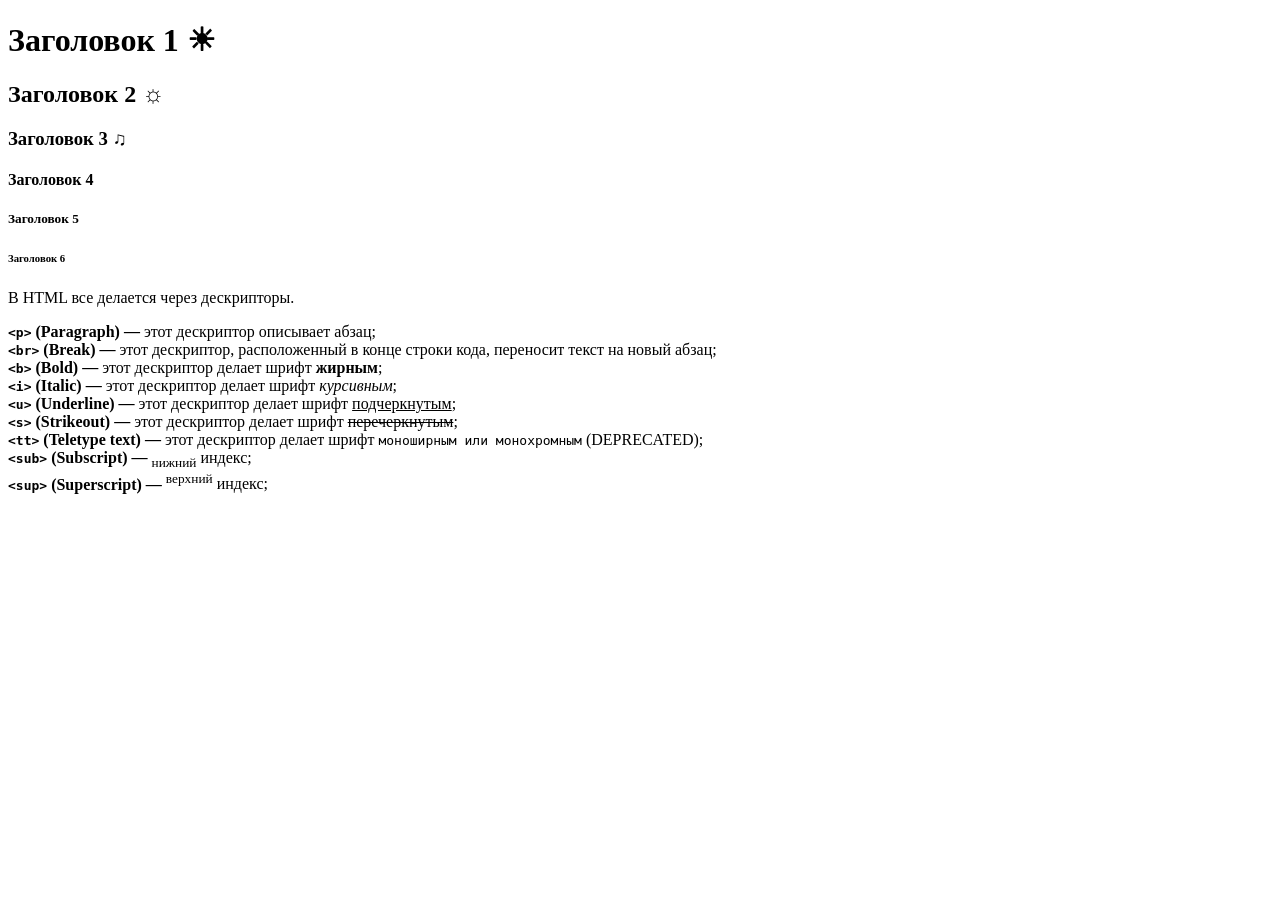
==== index.html @ 631cda42 "Init" ====
﻿<!DOCTYPE html>

<html lang="ru" xmlns="http://www.w3.org/1999/xhtml">
<head>
    <meta charset="utf-8" />
    <title>Введение в HTML</title>
</head>
<body>
    <h1>Заголовок 1 &#9728;</h1>
    <h2>Заголовок 2 &#x263C;</h2>
    <h3>Заголовок 3 &#x266B;</h3>
    <h4>Заголовок 4</h4>
    <h5>Заголовок 5</h5>
    <h6>Заголовок 6</h6>
    <p>
        В HTML все делается через дескрипторы.
    </p>
    <b><tt>&#60;p&#62;</tt> (Paragraph) &#8213;</b> этот дескриптор описывает абзац;<br>
    <b><tt>&#60;br&#62;</tt> (Break) &#8213;</b> этот дескриптор, расположенный в конце строки кода, переносит текст на новый абзац;<br>
    <b><tt>&#60;b&#62;</tt> (Bold) &#8213;</b> этот дескриптор делает шрифт <b>жирным</b>;<br>
    <b><tt>&#60;i&#62;</tt> (Italic) &#8213;</b> этот дескриптор делает шрифт <i>курсивным</i>;<br>
    <b><tt>&#60;u&#62;</tt> (Underline) &#8213;</b> этот дескриптор делает шрифт <u>подчеркнутым</u>;<br>
    <b><tt>&#60;s&#62;</tt> (Strikeout) &#8213;</b> этот дескриптор делает шрифт <s>перечеркнутым</s>;<br>
    <b><tt>&#60;tt&#62;</tt> (Teletype text) &#8213;</b> этот дескриптор делает шрифт <tt>моноширным или монохромным</tt> (DEPRECATED);<br>
    <b><tt>&#60;sub&#62;</tt> (Subscript) &#8213;</b> <sub>нижний</sub> индекс;<br>
    <b><tt>&#60;sup&#62;</tt> (Superscript) &#8213;</b> <sup>верхний</sup> индекс;<br>
</body>
</html>
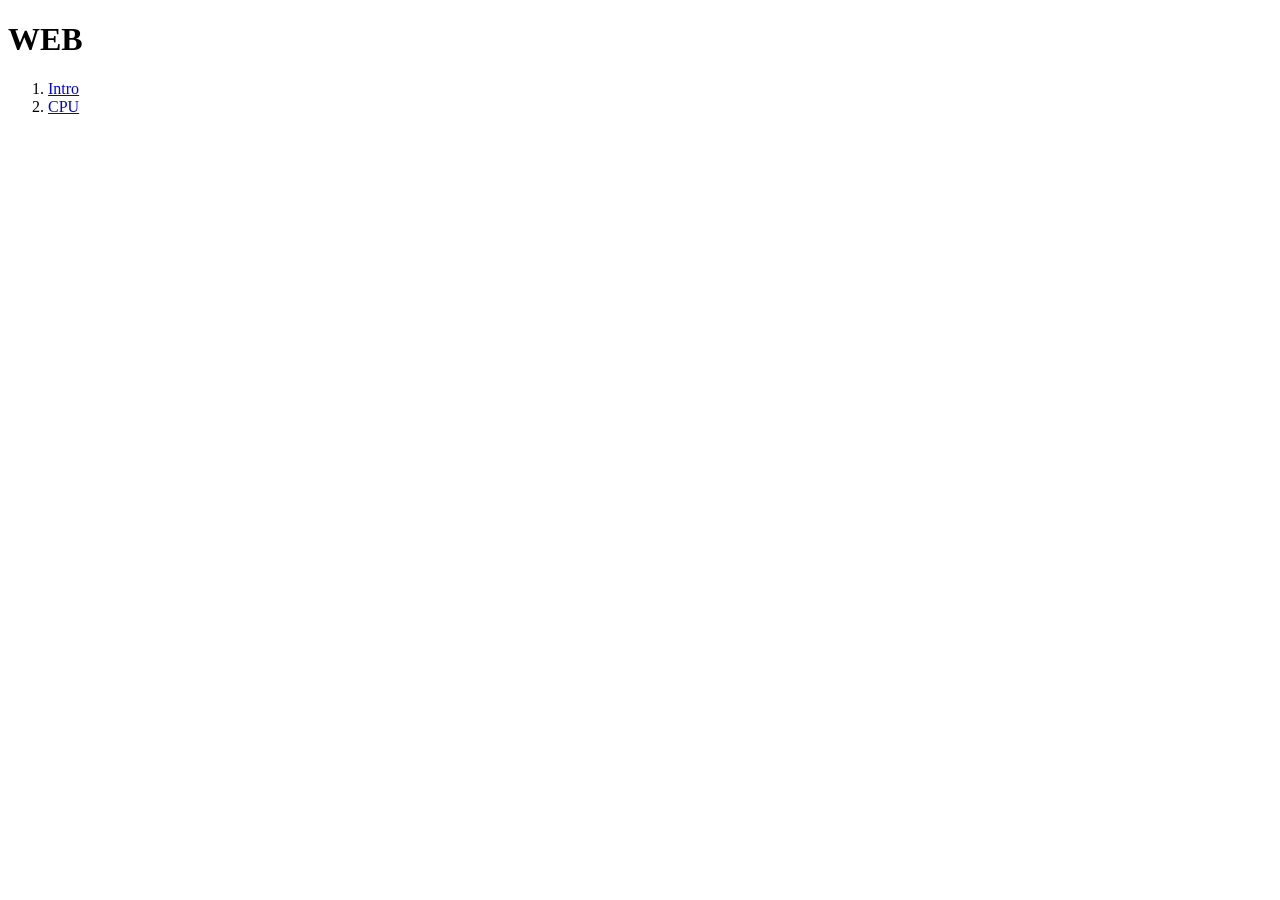
==== commit 91351ac6: "Index" ====
--- a/index.html
+++ b/index.html
@@ -1,28 +1,15 @@
 ﻿<!DOCTYPE html>
 
-<html lang="ru" xmlns="http://www.w3.org/1999/xhtml">
+<html lang="en" xmlns="http://www.w3.org/1999/xhtml">
 <head>
     <meta charset="utf-8" />
-    <title>Введение в HTML</title>
+    <title>WEB</title>
 </head>
 <body>
-    <h1>Заголовок 1 &#9728;</h1>
-    <h2>Заголовок 2 &#x263C;</h2>
-    <h3>Заголовок 3 &#x266B;</h3>
-    <h4>Заголовок 4</h4>
-    <h5>Заголовок 5</h5>
-    <h6>Заголовок 6</h6>
-    <p>
-        В HTML все делается через дескрипторы.
-    </p>
-    <b><tt>&#60;p&#62;</tt> (Paragraph) &#8213;</b> этот дескриптор описывает абзац;<br>
-    <b><tt>&#60;br&#62;</tt> (Break) &#8213;</b> этот дескриптор, расположенный в конце строки кода, переносит текст на новый абзац;<br>
-    <b><tt>&#60;b&#62;</tt> (Bold) &#8213;</b> этот дескриптор делает шрифт <b>жирным</b>;<br>
-    <b><tt>&#60;i&#62;</tt> (Italic) &#8213;</b> этот дескриптор делает шрифт <i>курсивным</i>;<br>
-    <b><tt>&#60;u&#62;</tt> (Underline) &#8213;</b> этот дескриптор делает шрифт <u>подчеркнутым</u>;<br>
-    <b><tt>&#60;s&#62;</tt> (Strikeout) &#8213;</b> этот дескриптор делает шрифт <s>перечеркнутым</s>;<br>
-    <b><tt>&#60;tt&#62;</tt> (Teletype text) &#8213;</b> этот дескриптор делает шрифт <tt>моноширным или монохромным</tt> (DEPRECATED);<br>
-    <b><tt>&#60;sub&#62;</tt> (Subscript) &#8213;</b> <sub>нижний</sub> индекс;<br>
-    <b><tt>&#60;sup&#62;</tt> (Superscript) &#8213;</b> <sup>верхний</sup> индекс;<br>
+    <h1>WEB</h1>
+    <ol>
+        <li><a href="00-intro/index.html">Intro</a></li>
+        <li><a href="01-CPU/cpu.html">CPU</a></li>
+    </ol>
 </body>
 </html>
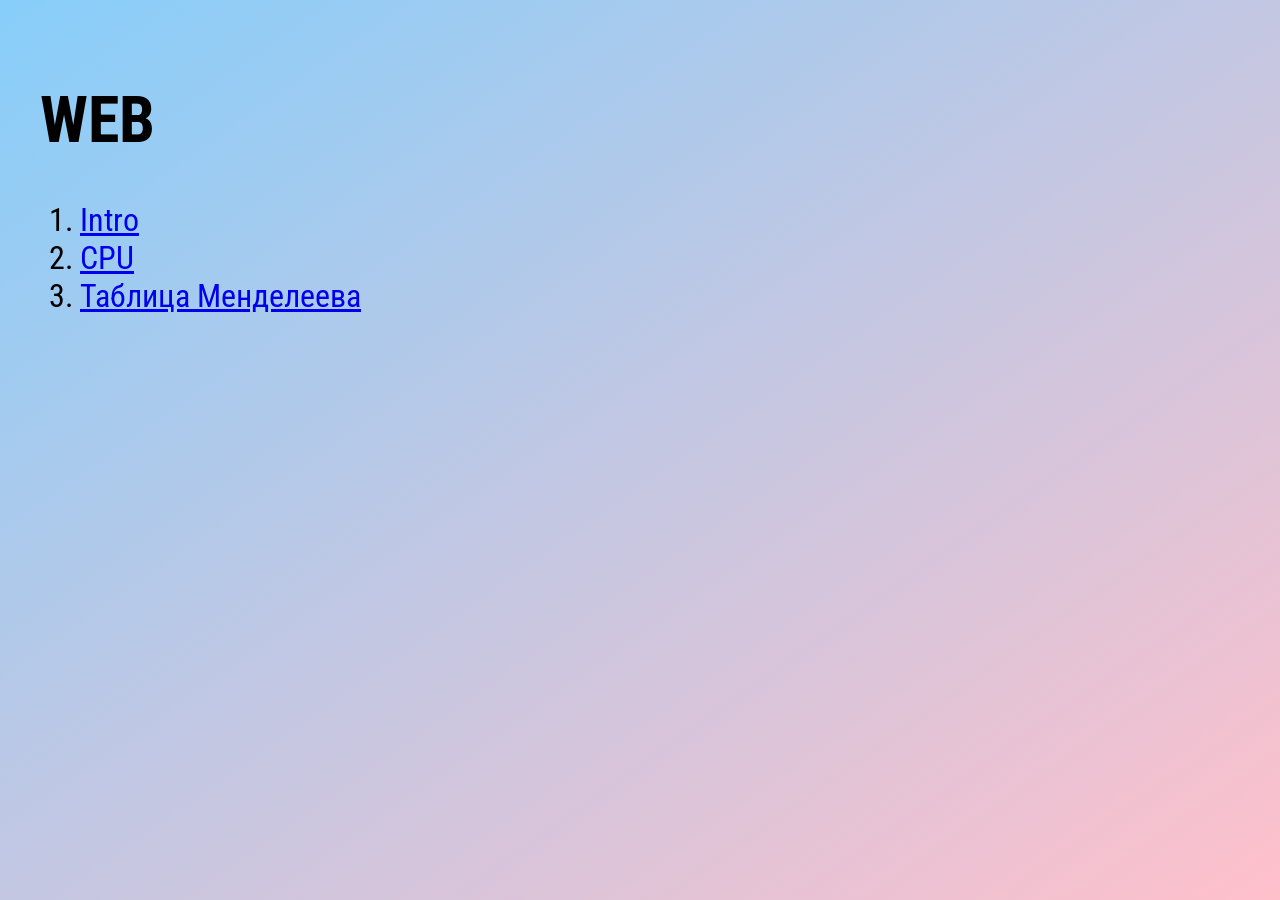
==== commit bf0b6d28: "CPU DONE" ====
--- a/index.html
+++ b/index.html
@@ -3,6 +3,7 @@
 <html lang="en" xmlns="http://www.w3.org/1999/xhtml">
 <head>
     <meta charset="utf-8" />
+    <link rel="stylesheet" href="style.css">
     <title>WEB</title>
 </head>
 <body>
@@ -10,6 +11,7 @@
     <ol>
         <li><a href="00-intro/index.html">Intro</a></li>
         <li><a href="01-CPU/cpu.html">CPU</a></li>
+        <li><a href="02-PeriodicTable/Mendellev.html">Таблица Менделеева</a></li>
     </ol>
 </body>
 </html>
--- a/style.css
+++ b/style.css
@@ -0,0 +1,9 @@
+﻿@import url('https://fonts.googleapis.com/css2?family=Roboto+Condensed:ital,wght@0,100..900;1,100..900&display=swap');
+body
+{
+    font-family: Roboto Condensed;
+    font-size:32px;
+    background-image:linear-gradient(to bottom right, lightskyblue, pink);
+    background-attachment:fixed;
+    padding: 32px;
+}
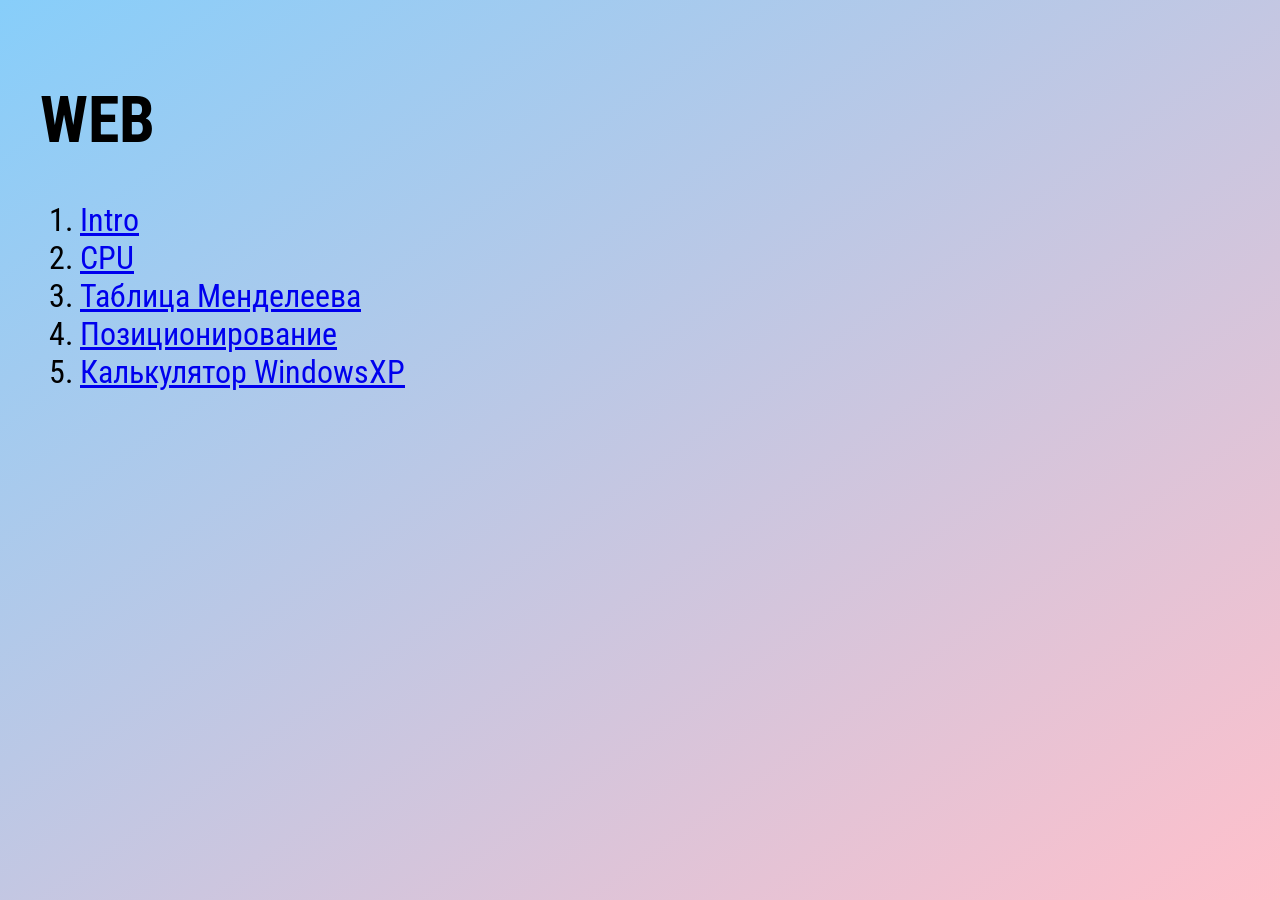
==== commit 91064355: "Title bar DONE" ====
--- a/index.html
+++ b/index.html
@@ -11,7 +11,9 @@
     <ol>
         <li><a href="00-intro/index.html">Intro</a></li>
         <li><a href="01-CPU/cpu.html">CPU</a></li>
-        <li><a href="02-PeriodicTable/Mendellev.html">Таблица Менделеева</a></li>
+        <li><a href="02-PeriodicTable/Mendeleev.html">Таблица Менделеева</a></li>
+        <li><a href="03-Positioning/positioning.html">Позиционирование</a></li>
+        <li><a href="05-Calc/calc.html">Калькулятор WindowsXP</a></li>
     </ol>
 </body>
 </html>
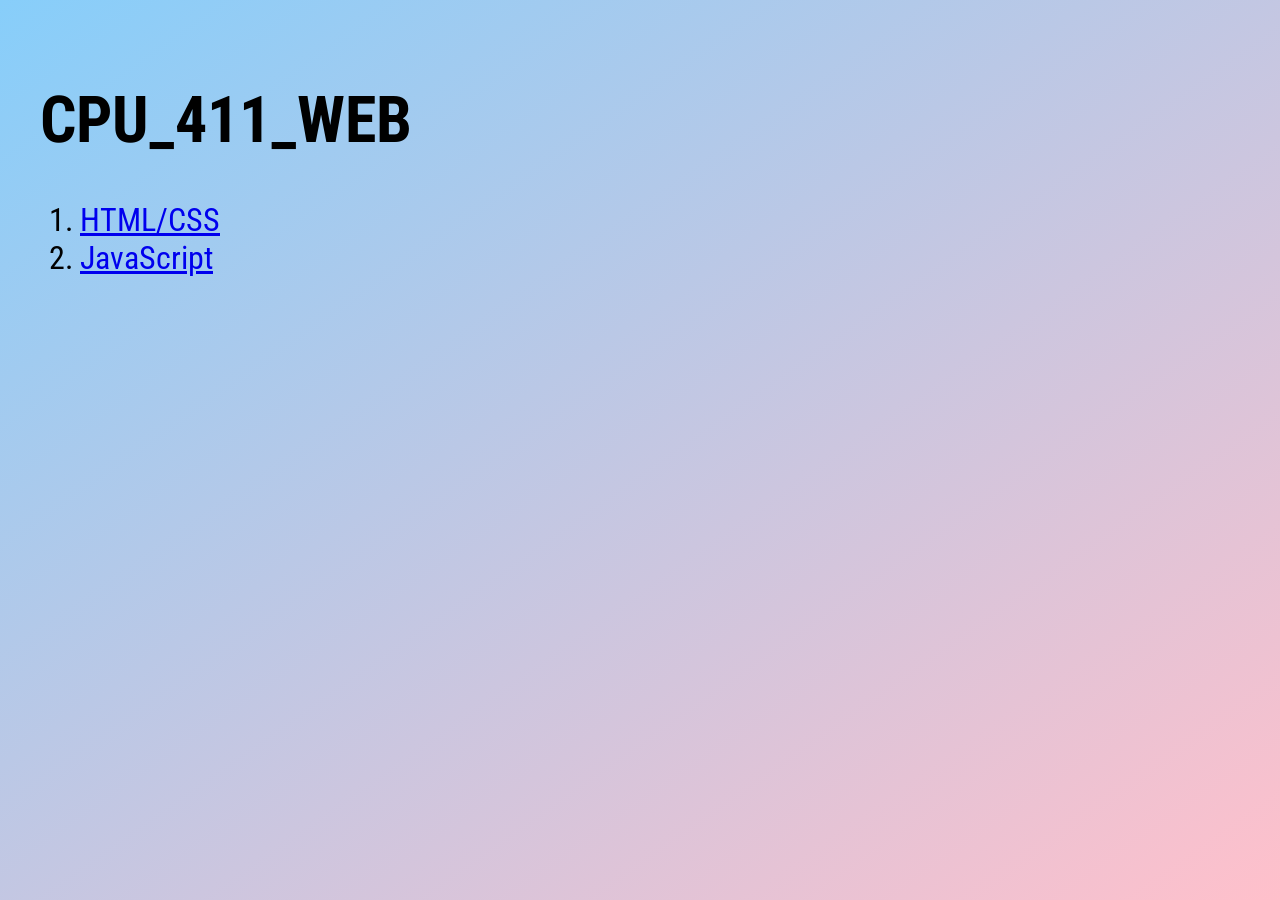
==== commit f9f5853e: "Factorial & Degree & Fibonacci DONE" ====
--- a/index.html
+++ b/index.html
@@ -4,16 +4,14 @@
 <head>
     <meta charset="utf-8" />
     <link rel="stylesheet" href="style.css">
-    <title>WEB</title>
+    <title>CPU_411_WEB</title>
 </head>
 <body>
-    <h1>WEB</h1>
+    <h1>CPU_411_WEB</h1>
     <ol>
-        <li><a href="00-intro/index.html">Intro</a></li>
-        <li><a href="01-CPU/cpu.html">CPU</a></li>
-        <li><a href="02-PeriodicTable/Mendeleev.html">Таблица Менделеева</a></li>
-        <li><a href="03-Positioning/positioning.html">Позиционирование</a></li>
-        <li><a href="05-Calc/calc.html">Калькулятор WindowsXP</a></li>
+        <li><a href="HTML/index.html">HTML/CSS</a></li>
+        <li><a href="JavaScript/index.html">JavaScript</a></li>
     </ol>
+
 </body>
 </html>
